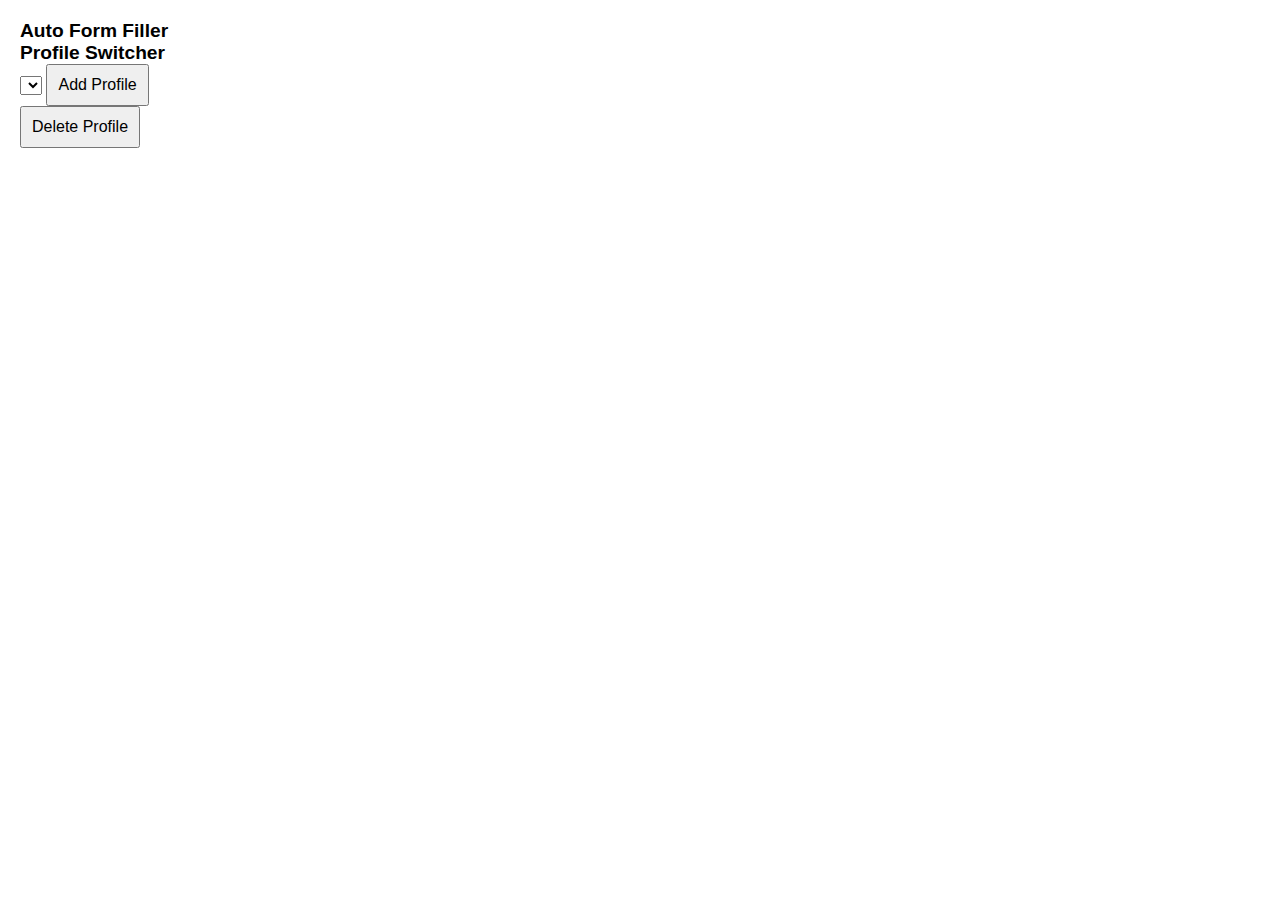
==== src/popup.html @ 99c2922b "project 1" ====
<!DOCTYPE html>
<html>
<head>
    <title>Auto Form Filler</title>
    <link rel="stylesheet" href="styles.css">
    <script src="popup.js"></script>
</head>

<body>
    <h1>Auto Form Filler</h1>
    <div id="profileSwitcher">
        <h2>Profile Switcher</h2>
        <select id="profileSelect"></select>
        <button id="addProfile">Add Profile</button>
        <button id="deleteProfile">Delete Profile</button>
    </div>
</body>
</html>
---- src/styles.css ----
* {
  margin: 0;
  padding: 0;
}
body {
  font-family: Arial, sans-serif;
  padding: 20px;
  margin: 0;
  width: 200px;
}

h1, h2 {
  font-size: 1.2em;
}

button {
  padding: 10px;
  font-size: 16px;
  cursor: pointer;
}
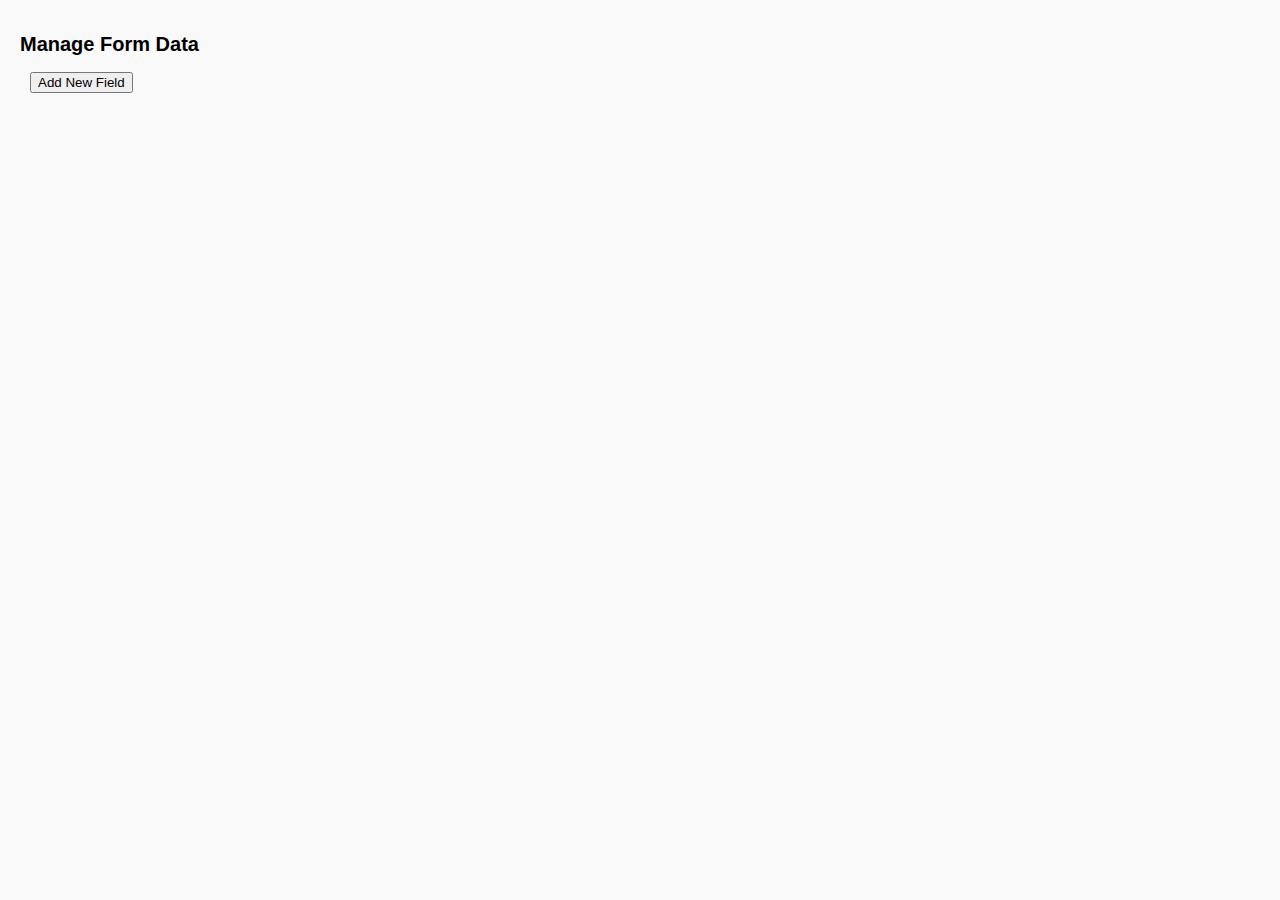
==== commit a4eb56a8: "project1" ====
--- a/src/popup.html
+++ b/src/popup.html
@@ -1,18 +1,23 @@
 <!DOCTYPE html>
-<html>
+<html lang="en">
 <head>
-    <title>Auto Form Filler</title>
-    <link rel="stylesheet" href="styles.css">
-    <script src="popup.js"></script>
+  <meta charset="UTF-8">
+  <meta name="viewport" content="width=device-width, initial-scale=1.0">
+  <title>Form Data Manager</title>
+  <link rel="stylesheet" href="styles.css">
 </head>
-
 <body>
-    <h1>Auto Form Filler</h1>
-    <div id="profileSwitcher">
-        <h2>Profile Switcher</h2>
-        <select id="profileSelect"></select>
-        <button id="addProfile">Add Profile</button>
-        <button id="deleteProfile">Delete Profile</button>
-    </div>
+  <div id="app">
+    <h1>Manage Form Data</h1>
+    <ul id="data-list"></ul>
+    <button id="add-field-btn">Add New Field</button>
+    <form id="data-form" style="display: none;">
+      <input type="text" id="field-key" placeholder="Field Name" required />
+      <input type="text" id="field-value" placeholder="Field Value" required />
+      <button type="submit">Save</button>
+      <button type="button" id="cancel-btn">Cancel</button>
+    </form>
+  </div>
+  <script src="popup.js"></script>
 </body>
-</html>+</html>
--- a/src/styles.css
+++ b/src/styles.css
@@ -1,20 +1,33 @@
-* {
+body {
+  font-family: Arial, sans-serif;
   margin: 0;
+  padding: 20px;
+  background: #f9f9f9;
+}
+
+h1 {
+  font-size: 20px;
+}
+
+ul {
+  list-style: none;
   padding: 0;
 }
-body {
-  font-family: Arial, sans-serif;
-  padding: 20px;
-  margin: 0;
-  width: 200px;
-}
 
-h1, h2 {
-  font-size: 1.2em;
+li {
+  display: flex;
+  justify-content: space-between;
+  margin-bottom: 10px;
 }
 
 button {
-  padding: 10px;
-  font-size: 16px;
-  cursor: pointer;
+  margin-left: 10px;
 }
+
+form {
+  margin-top: 20px;
+}
+
+input {
+  margin-right: 10px;
+}
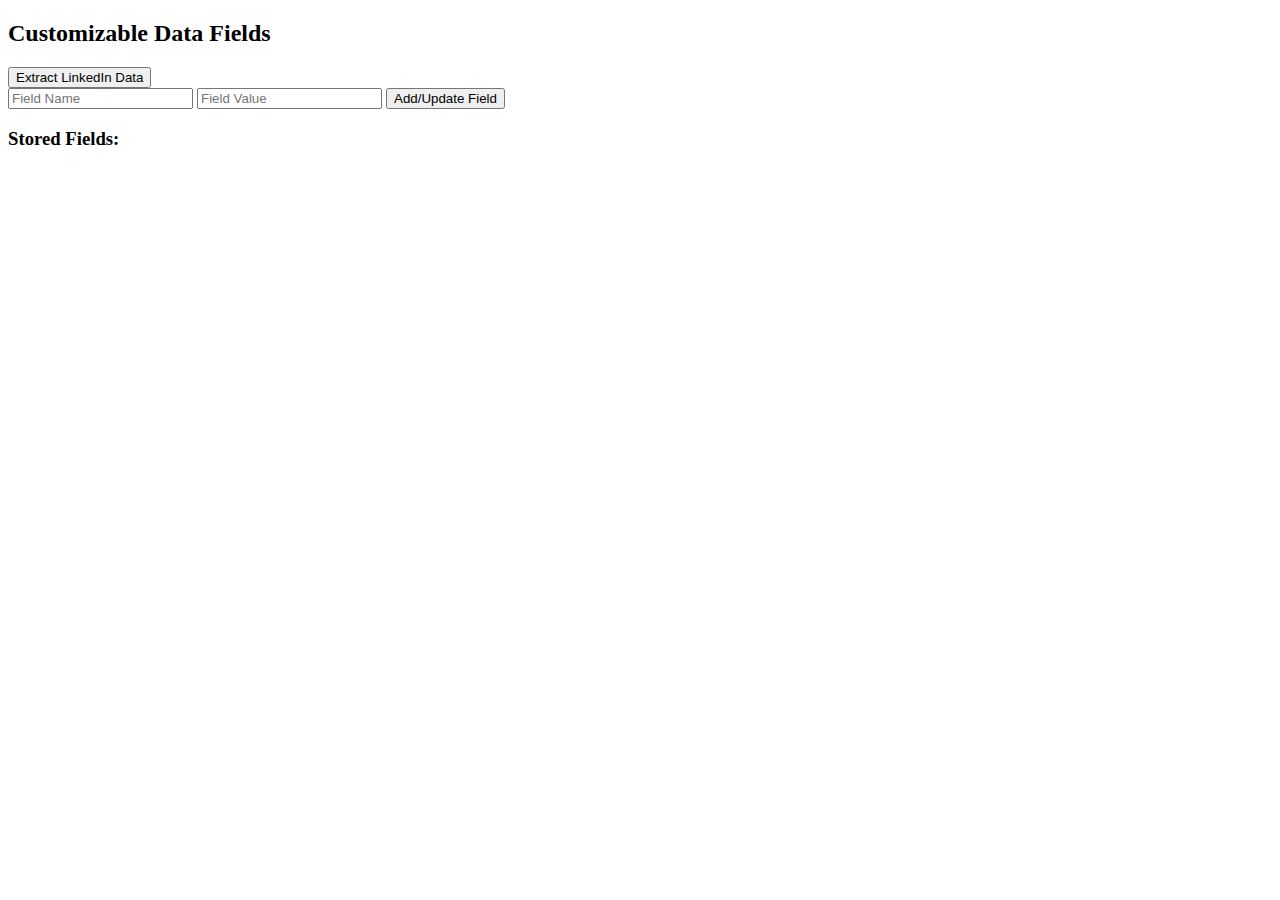
==== commit 04c9b265: "Project 1" ====
--- a/src/popup.html
+++ b/src/popup.html
@@ -3,20 +3,20 @@
 <head>
   <meta charset="UTF-8">
   <meta name="viewport" content="width=device-width, initial-scale=1.0">
-  <title>Form Data Manager</title>
-  <link rel="stylesheet" href="styles.css">
+  <title>Customizable Fields</title>
+  <link rel="stylesheet" href="popup.css">
 </head>
 <body>
   <div id="app">
-    <h1>Manage Form Data</h1>
-    <ul id="data-list"></ul>
-    <button id="add-field-btn">Add New Field</button>
-    <form id="data-form" style="display: none;">
-      <input type="text" id="field-key" placeholder="Field Name" required />
+    <h2>Customizable Data Fields</h2>
+    <button id="fetch-linkedin-data">Extract LinkedIn Data</button>
+    <form id="custom-field-form">
+      <input type="text" id="field-name" placeholder="Field Name" required />
       <input type="text" id="field-value" placeholder="Field Value" required />
-      <button type="submit">Save</button>
-      <button type="button" id="cancel-btn">Cancel</button>
+      <button type="submit">Add/Update Field</button>
     </form>
+    <h3>Stored Fields:</h3>
+    <ul id="field-list"></ul>
   </div>
   <script src="popup.js"></script>
 </body>
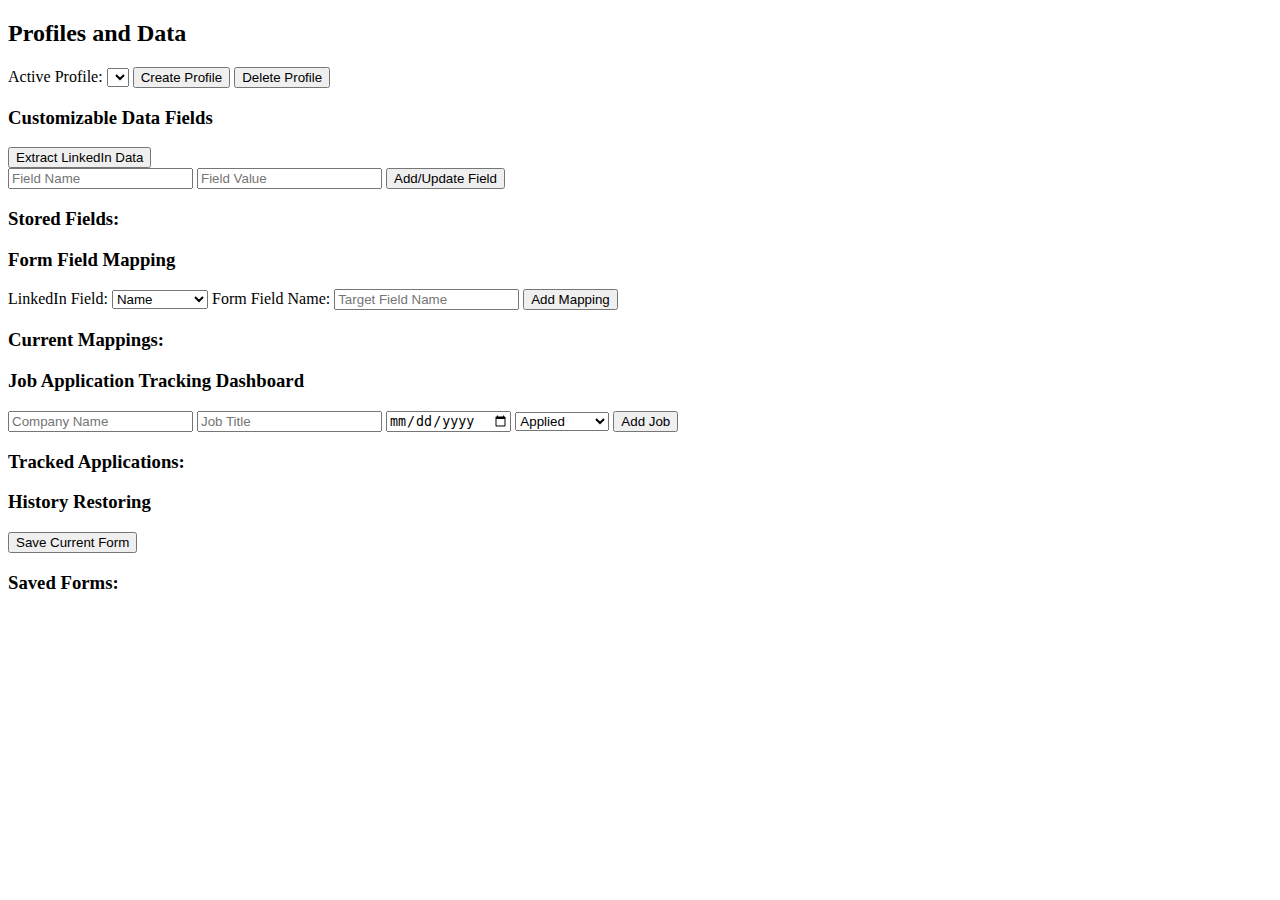
==== commit abe9da57: "Changes" ====
--- a/src/popup.html
+++ b/src/popup.html
@@ -3,12 +3,19 @@
 <head>
   <meta charset="UTF-8">
   <meta name="viewport" content="width=device-width, initial-scale=1.0">
-  <title>Customizable Fields</title>
+  <title>Auto Form Filler</title>
   <link rel="stylesheet" href="popup.css">
 </head>
 <body>
   <div id="app">
-    <h2>Customizable Data Fields</h2>
+    <h2>Profiles and Data</h2>
+    <div>
+      <label for="profile-selector">Active Profile:</label>
+      <select id="profile-selector"></select>
+      <button id="create-profile">Create Profile</button>
+      <button id="delete-profile">Delete Profile</button>
+    </div>
+    <h3>Customizable Data Fields</h3>
     <button id="fetch-linkedin-data">Extract LinkedIn Data</button>
     <form id="custom-field-form">
       <input type="text" id="field-name" placeholder="Field Name" required />
@@ -17,7 +24,42 @@
     </form>
     <h3>Stored Fields:</h3>
     <ul id="field-list"></ul>
+    <h3>Form Field Mapping</h3>
+    <form id="field-mapping-form">
+      <label for="linkedin-field">LinkedIn Field:</label>
+      <select id="linkedin-field">
+        <option value="name">Name</option>
+        <option value="headline">Headline</option>
+        <option value="experiences">Experiences</option>
+        <option value="education">Education</option>
+        <option value="skills">Skills</option>
+      </select>
+      <label for="form-field-name">Form Field Name:</label>
+      <input type="text" id="form-field-name" placeholder="Target Field Name" required />
+      <button type="submit">Add Mapping</button>
+    </form>
+    <h3>Current Mappings:</h3>
+    <ul id="mapping-list"></ul>
+    <h3>Job Application Tracking Dashboard</h3>
+    <form id="job-tracking-form">
+      <input type="text" id="company-name" placeholder="Company Name" required />
+      <input type="text" id="job-title" placeholder="Job Title" required />
+      <input type="date" id="application-date" required />
+      <select id="application-status">
+        <option value="Applied">Applied</option>
+        <option value="Interviewing">Interviewing</option>
+        <option value="Offered">Offered</option>
+        <option value="Rejected">Rejected</option>
+      </select>
+      <button type="submit">Add Job</button>
+    </form>
+    <h3>Tracked Applications:</h3>
+    <ul id="job-tracking-list"></ul>
+    <h3>History Restoring</h3>
+    <button id="save-form">Save Current Form</button>
+    <h3>Saved Forms:</h3>
+    <ul id="saved-forms-list"></ul>
   </div>
   <script src="popup.js"></script>
 </body>
-</html>
+</html>